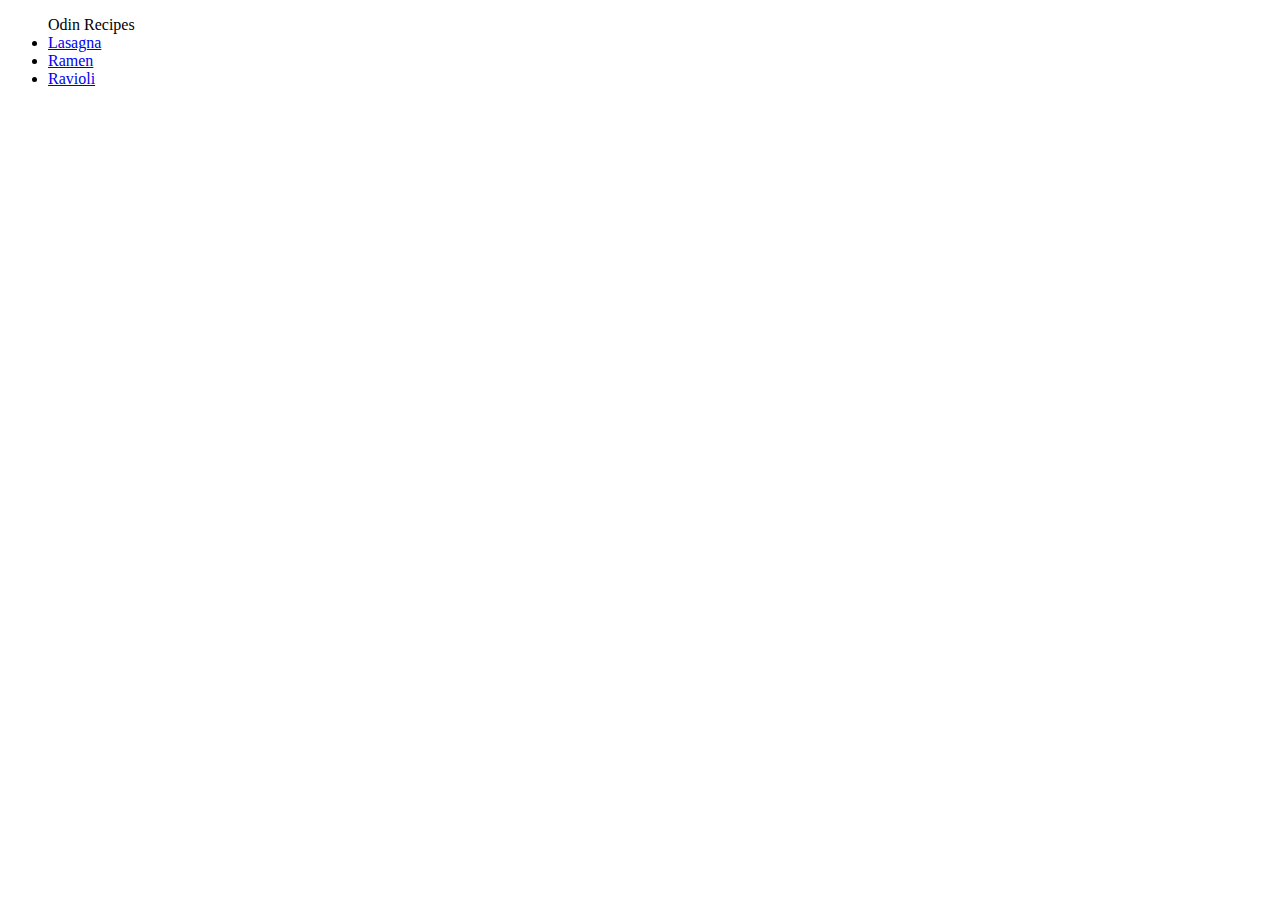
==== index.html @ c5241d70 "init commit" ====
<!DOCTYPE html>
<html lang="en">
<head>
    <meta charset="UTF-8">
    <meta name="viewport" content="width=device-width, initial-scale=1.0">
    <title>Odin Recipes</title>
</head>
<body>
    
    <ul>Odin Recipes
        <li><a href="./recipes/lasagna.html">Lasagna</a></li>
        <li><a href="./recipes/ramen.html">Ramen</a></li>
        <li><a href="./recipes/ravioli.html">Ravioli</a></li>
    </ul>
</body>
</html>
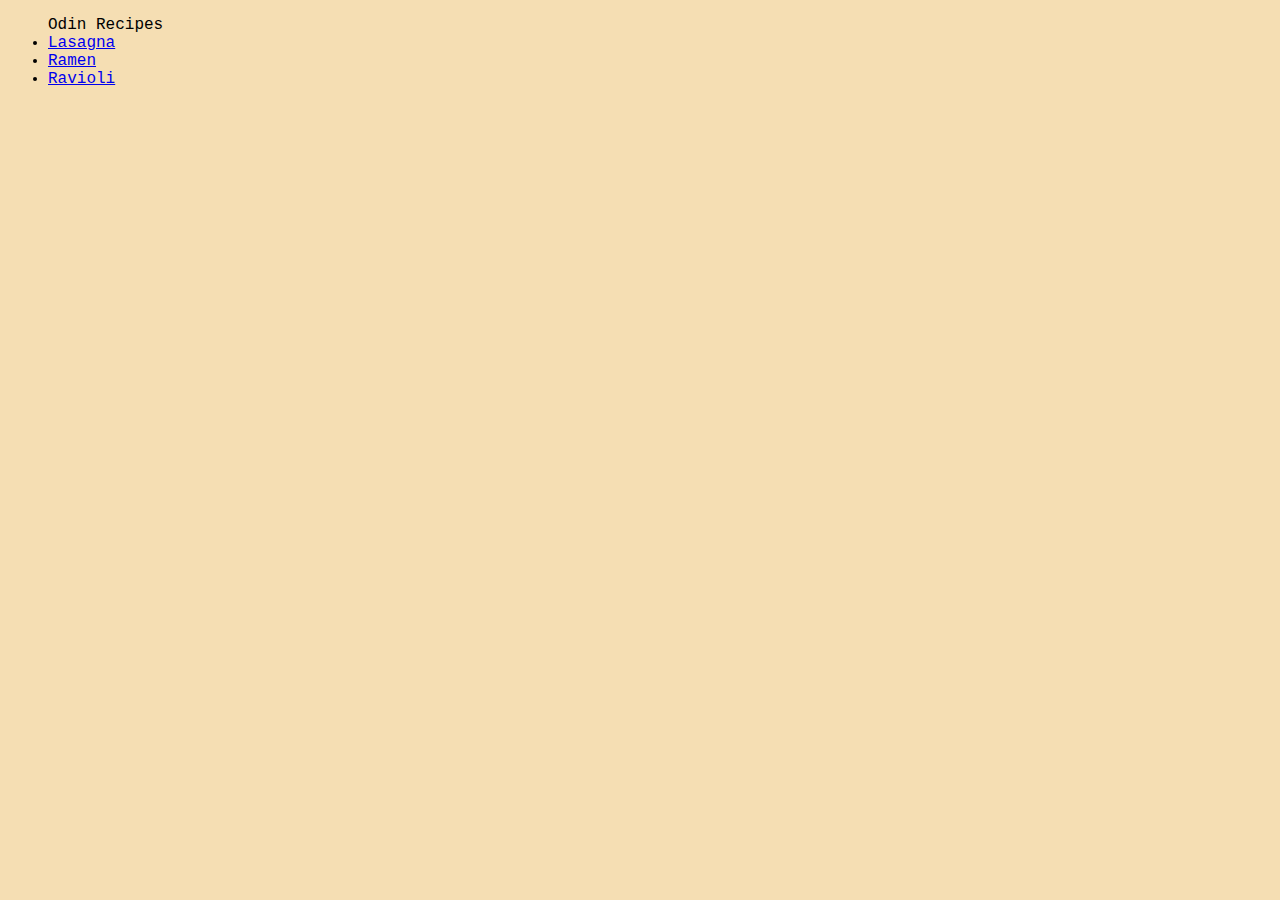
==== commit 6d0bdc4d: "created stylesheet" ====
--- a/index.html
+++ b/index.html
@@ -3,6 +3,7 @@
 <head>
     <meta charset="UTF-8">
     <meta name="viewport" content="width=device-width, initial-scale=1.0">
+    <link rel="stylesheet" href="styles.css">
     <title>Odin Recipes</title>
 </head>
 <body>
--- a/styles.css
+++ b/styles.css
@@ -0,0 +1,4 @@
+body{
+    background-color: wheat;
+    font-family: 'Courier New', Courier, monospace;
+}